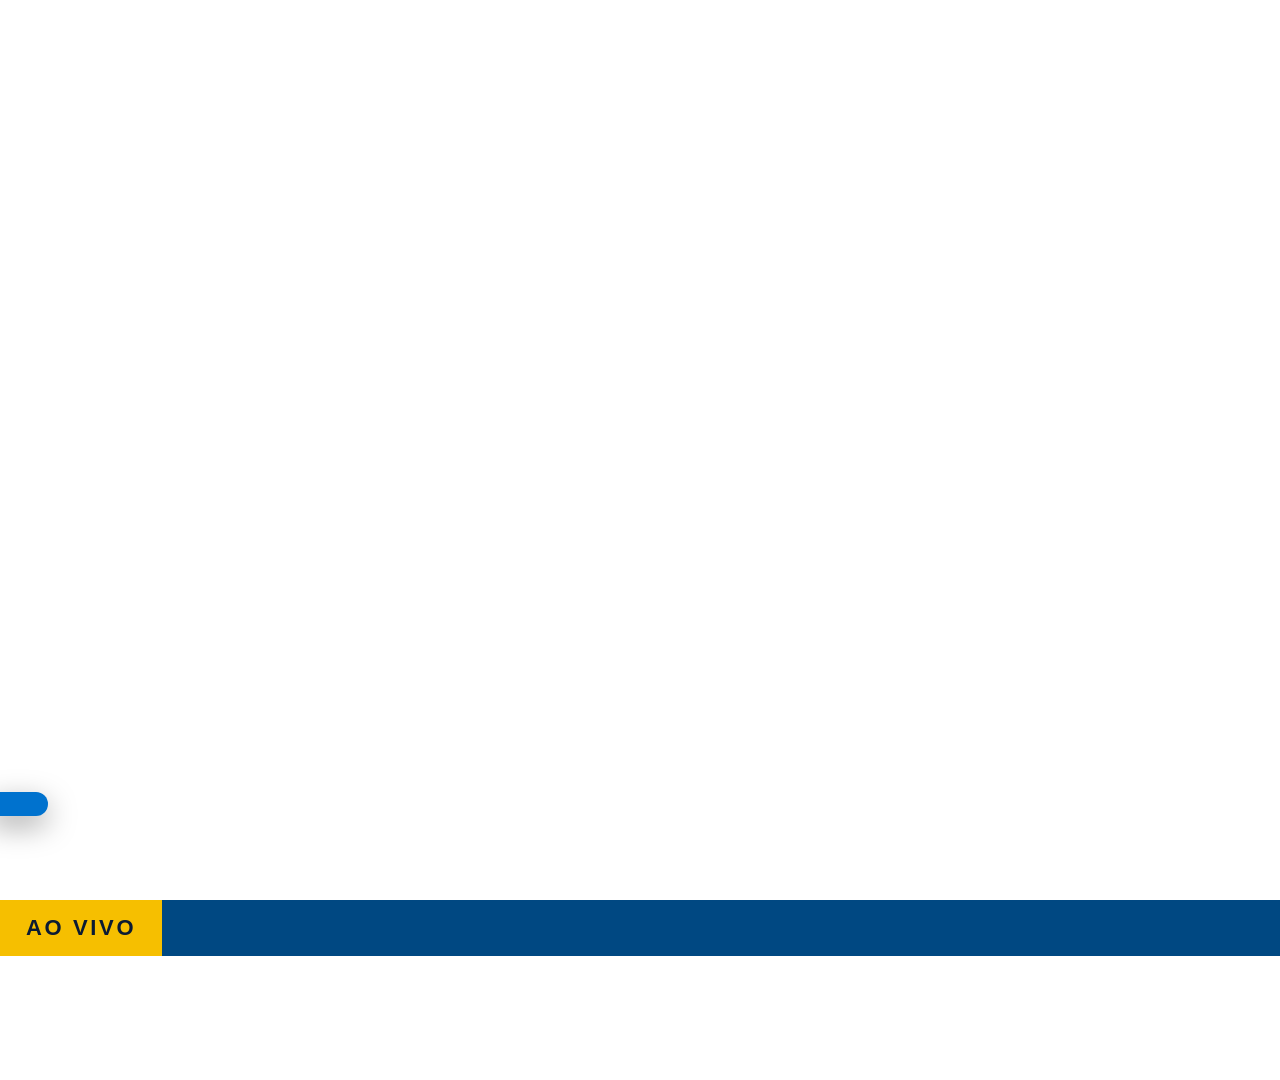
==== overlay.html @ adac123a "Estudio 4blue: painel, overlay, telas e teste do mentor" ====
<!doctype html>
<html lang="pt-BR"><head><meta charset="utf-8">
<title>Estúdio 4blue — overlay</title>
<link rel="stylesheet" href="base.css">
<style>
  .logo{position:absolute;top:22px;left:40px;height:46px;transition:opacity .4s}
  body.black .logo{content:url(assets/logo-black.png);height:58px;top:14px}

  /* banner com nome de quem fala */
  .banner{position:absolute;left:60px;bottom:84px;display:flex;flex-direction:column;align-items:flex-start;
    transform:translateX(-120%);transition:transform .7s cubic-bezier(.2,.8,.2,1)}
  .banner.on{transform:none}
  .banner .nome{background:var(--faixa);padding:14px 30px 10px;font-size:58px;border-radius:14px 14px 14px 0;
    box-shadow:0 10px 30px rgba(0,0,0,.35)}
  body.black .banner .nome{border:2px solid #C8963A}
  body.black .banner .nome span{background:var(--ouro);-webkit-background-clip:text;color:transparent}
  .banner .cargo{background:var(--claro);color:var(--marinho);font-weight:700;font-size:24px;padding:10px 30px;border-radius:0 0 14px 14px}
  body.black .banner .cargo{background:var(--ouro);color:#111}
  .banner .cargo:empty{display:none}
  .banner .nome:has(+ .cargo:empty){border-radius:14px}

  /* letreiro */
  .letreiro{position:absolute;left:0;right:0;bottom:0;height:56px;background:var(--faixa2);display:flex;align-items:center;
    overflow:hidden;transform:translateY(100%);transition:transform .5s}
  .letreiro.on{transform:none}
  .letreiro .tag{flex:none;height:100%;display:flex;align-items:center;padding:0 26px;background:var(--destaque);color:#0b1b33;
    font-weight:900;font-size:22px;letter-spacing:.12em;text-transform:uppercase;z-index:1}
  .letreiro .trilho{white-space:nowrap;font-weight:700;font-size:26px;padding-left:40px;animation:rola linear infinite}
  @keyframes rola{from{transform:translateX(1920px)}to{transform:translateX(-100%)}}

  /* comentário em destaque */
  .coment{position:absolute;right:60px;bottom:84px;width:720px;display:flex;gap:20px;align-items:flex-start;
    background:rgba(255,255,255,.97);color:#0b1b33;border-radius:22px;padding:24px 28px;box-shadow:0 14px 40px rgba(0,0,0,.35);
    border-left:10px solid var(--azul);opacity:0;transform:translateY(30px) scale(.97);transition:all .5s cubic-bezier(.2,.8,.2,1)}
  body.black .coment{background:#141414;color:#fff;border-left-color:#E8C26A}
  .coment.on{opacity:1;transform:none}
  .coment img{width:72px;height:72px;border-radius:50%;object-fit:cover;flex:none;background:#ccd}
  .coment img[src=""]{display:none}
  .coment .quem{font-weight:800;font-size:24px;color:var(--azul);margin-bottom:6px}
  body.black .coment .quem{color:#E8C26A}
  .coment .msg{font-weight:600;font-size:30px;line-height:1.3;display:-webkit-box;-webkit-line-clamp:4;-webkit-box-orient:vertical;overflow:hidden}

  /* chamada com QR */
  .cta{position:absolute;right:30px;top:360px;width:420px;background:var(--faixa);border-radius:22px;padding:26px;text-align:center;
    box-shadow:0 14px 40px rgba(0,0,0,.35);opacity:0;transform:translateX(60px);transition:all .6s cubic-bezier(.2,.8,.2,1)}
  body.black .cta{background:#0d0d0d;border:2px solid #C8963A}
  .cta.on{opacity:1;transform:none}
  .cta .t{font-size:54px;margin-bottom:10px}
  body.black .cta .t{background:var(--ouro);-webkit-background-clip:text;color:transparent}
  .cta .x{font-weight:700;font-size:22px;line-height:1.35;margin-bottom:18px}
  .cta .qr{background:#fff;border-radius:14px;padding:14px;display:inline-block}
  .cta .qr:empty{display:none}
  .cta .qr img,.cta .qr canvas{display:block;width:240px;height:240px;image-rendering:pixelated}
  .cta .l{margin-top:14px;font-weight:800;font-size:20px;color:var(--destaque);word-break:break-all}
</style></head>
<body>
<img class="logo" id="logo" src="assets/logo-4blue-branca.png" alt="">
<div class="banner" id="banner"><div class="nome ko"><span id="bnome"></span></div><div class="cargo" id="bcargo"></div></div>
<div class="coment" id="coment"><img id="cfoto" src="" alt=""><div><div class="quem" id="cquem"></div><div class="msg" id="cmsg"></div></div></div>
<div class="cta" id="cta"><div class="t ko" id="ctat"></div><div class="x" id="ctax"></div><div class="qr" id="ctaqr"></div><div class="l" id="ctal"></div></div>
<div class="letreiro" id="letreiro"><div class="tag" id="ltag">Ao vivo</div><div class="trilho" id="ltxt"></div></div>

<script src="estado.js"></script>
<script async src="https://cdn.jsdelivr.net/npm/qrcode-generator@1.4.4/qrcode.min.js" onload="window.qrPronto&&qrPronto()"></script>
<script>
const $=id=>document.getElementById(id);
let ultimoQR='',ultimoLetreiro='',ultimoComent='';
function desenhar(e){
  const b=e.banner||{},l=e.letreiro||{},c=e.comentario||{},k=e.cta||{};
  $('logo').style.opacity=e.logo===false?0:1;

  $('bnome').textContent=b.nome||''; $('bcargo').textContent=b.cargo||'';
  $('banner').classList.toggle('on',!!(b.visivel&&b.nome));

  $('ltag').textContent=l.tag||'Ao vivo';
  if(l.texto!==ultimoLetreiro){
    ultimoLetreiro=l.texto||'';
    const tr=$('ltxt'); tr.textContent=ultimoLetreiro;
    // velocidade constante (~140 px/s) independente do tamanho do texto
    requestAnimationFrame(()=>{tr.style.animationDuration=((1920+tr.scrollWidth)/140)+'s'});
  }
  $('letreiro').classList.toggle('on',!!(l.visivel&&l.texto));

  const chaveC=(c.nome||'')+'|'+(c.texto||'');
  const mostrar=()=>{
    $('cquem').textContent=c.nome||''; $('cmsg').textContent=c.texto||''; $('cfoto').src=c.foto||'';
    $('coment').classList.toggle('on',!!(c.visivel&&c.texto));
  };
  if(chaveC!==ultimoComent && $('coment').classList.contains('on') && c.visivel){
    // troca de comentário: sai e entra de novo
    $('coment').classList.remove('on'); setTimeout(mostrar,450);
  } else mostrar();
  ultimoComent=chaveC;

  $('ctat').textContent=k.titulo||''; $('ctax').textContent=k.texto||''; $('ctal').textContent=k.linkTexto||'';
  if((k.link||'')!==ultimoQR){
    ultimoQR=k.link||''; $('ctaqr').innerHTML='';
    if(ultimoQR&&window.qrcode){const q=qrcode(0,'M');q.addData(ultimoQR);q.make();$('ctaqr').innerHTML=q.createImgTag(8,0)}
  }
  $('cta').classList.toggle('on',!!(k.visivel&&(k.titulo||k.link)));
}
Estudio.aoMudar(desenhar);
window.qrPronto=()=>{ultimoQR=null;desenhar(Estudio.estado)};
</script>
</body></html>
---- base.css ----
/* Estúdio 4blue — fontes e cores da ID (empresa = azul, campanha Black = preto/dourado) */
@font-face{font-family:KO;src:url(assets/knockout-50.otf)}
@font-face{font-family:Montserrat;font-weight:600;src:url(assets/Montserrat-SemiBold.ttf)}
@font-face{font-family:Montserrat;font-weight:700;src:url(assets/Montserrat-Bold.ttf)}
@font-face{font-family:Montserrat;font-weight:800;src:url(assets/Montserrat-ExtraBold.ttf)}
@font-face{font-family:Montserrat;font-weight:900;src:url(assets/Montserrat-Black.ttf)}

:root{
  --claro:#F4F5FF; --azul:#0072CE; --marinho:#004882; --ciano:#1998FF; --amarelo:#F6BF00;
  --destaque:var(--amarelo); --faixa:var(--azul); --faixa2:var(--marinho); --texto:#fff;
  --fundo:url(assets/fundo-azul.png); --fundo-cor:#004280;
}
body.black{
  --destaque:#E8C26A; --faixa:#111; --faixa2:#000; --texto:#fff;
  --fundo:url(assets/fundo-black.png); --fundo-cor:#000;
  --ouro:linear-gradient(90deg,#B8862F,#F3D98B 45%,#C8963A);
}
*{box-sizing:border-box;margin:0;padding:0}
html,body{width:1920px;height:1080px;overflow:hidden;background:transparent;color:var(--texto);
  font-family:Montserrat,sans-serif;-webkit-font-smoothing:antialiased}
.ko{font-family:KO,Montserrat,sans-serif;text-transform:uppercase;letter-spacing:.01em;line-height:.9}
.num{font-family:Montserrat;font-weight:900}
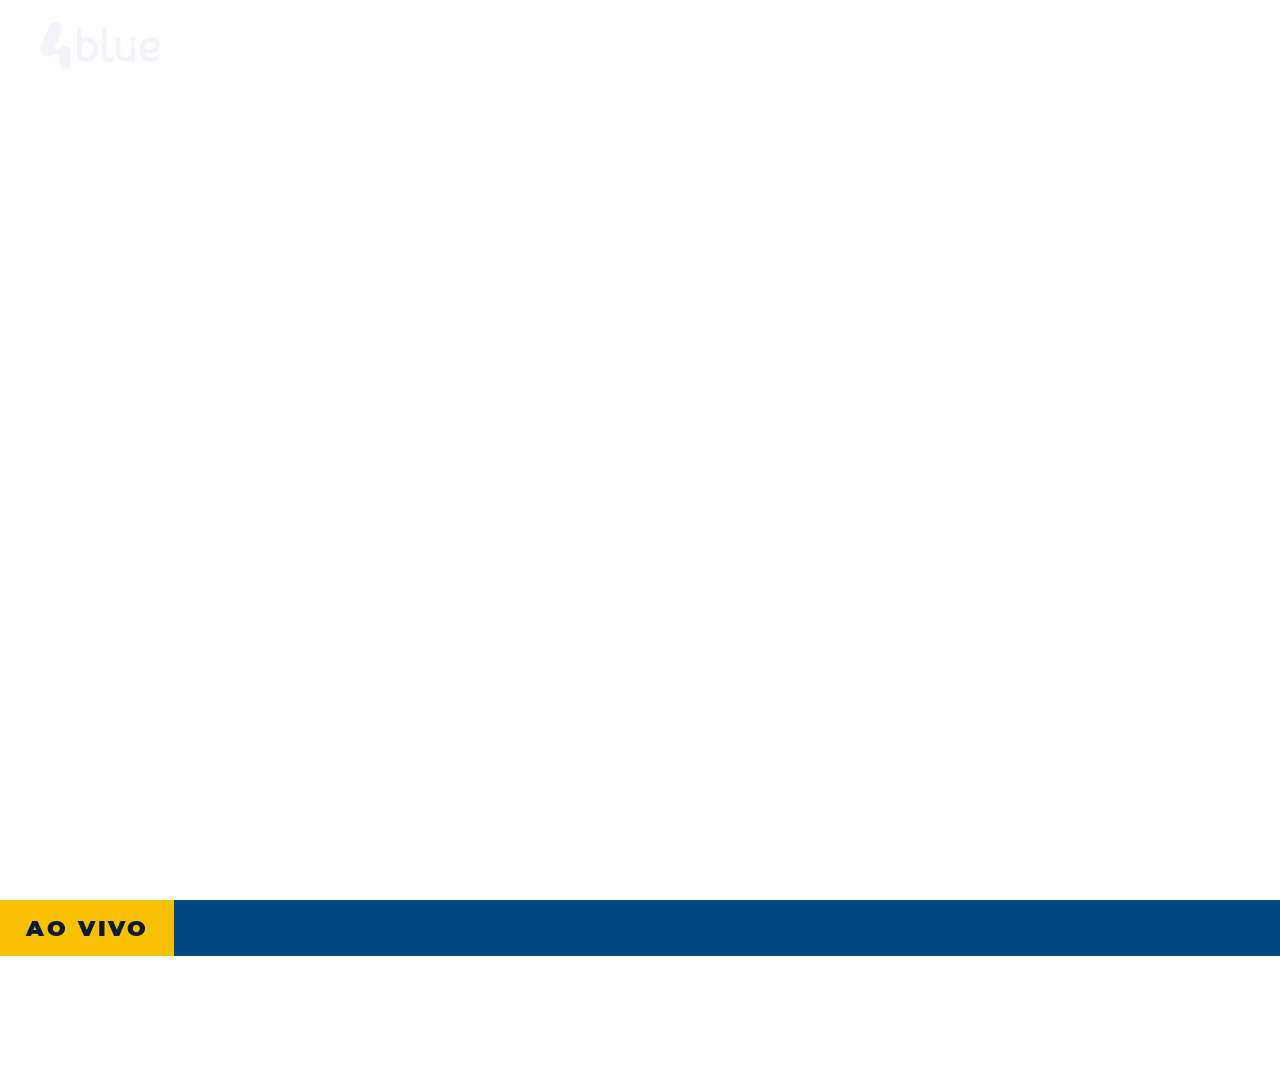
==== commit a88ea900: "Painel novo estilo StreamYard, online com login Google" ====
--- a/overlay.html
+++ b/overlay.html
@@ -8,8 +8,8 @@
 
   /* banner com nome de quem fala */
   .banner{position:absolute;left:60px;bottom:84px;display:flex;flex-direction:column;align-items:flex-start;
-    transform:translateX(-120%);transition:transform .7s cubic-bezier(.2,.8,.2,1)}
-  .banner.on{transform:none}
+    transform:translateX(calc(-100% - 90px));opacity:0;transition:transform .7s cubic-bezier(.2,.8,.2,1),opacity .4s}
+  .banner.on{transform:none;opacity:1}
   .banner .nome{background:var(--faixa);padding:14px 30px 10px;font-size:58px;border-radius:14px 14px 14px 0;
     box-shadow:0 10px 30px rgba(0,0,0,.35)}
   body.black .banner .nome{border:2px solid #C8963A}
--- a/base.css
+++ b/base.css
@@ -1,5 +1,5 @@
 /* Estúdio 4blue — fontes e cores da ID (empresa = azul, campanha Black = preto/dourado) */
-@font-face{font-family:KO;src:url(assets/knockout-50.otf)}
+@font-face{font-family:KO;src:local("Knockout 50 Welterweight"),local("Knockout-50Welterweight"),url(assets/knockout-50.otf)}
 @font-face{font-family:Montserrat;font-weight:600;src:url(assets/Montserrat-SemiBold.ttf)}
 @font-face{font-family:Montserrat;font-weight:700;src:url(assets/Montserrat-Bold.ttf)}
 @font-face{font-family:Montserrat;font-weight:800;src:url(assets/Montserrat-ExtraBold.ttf)}
